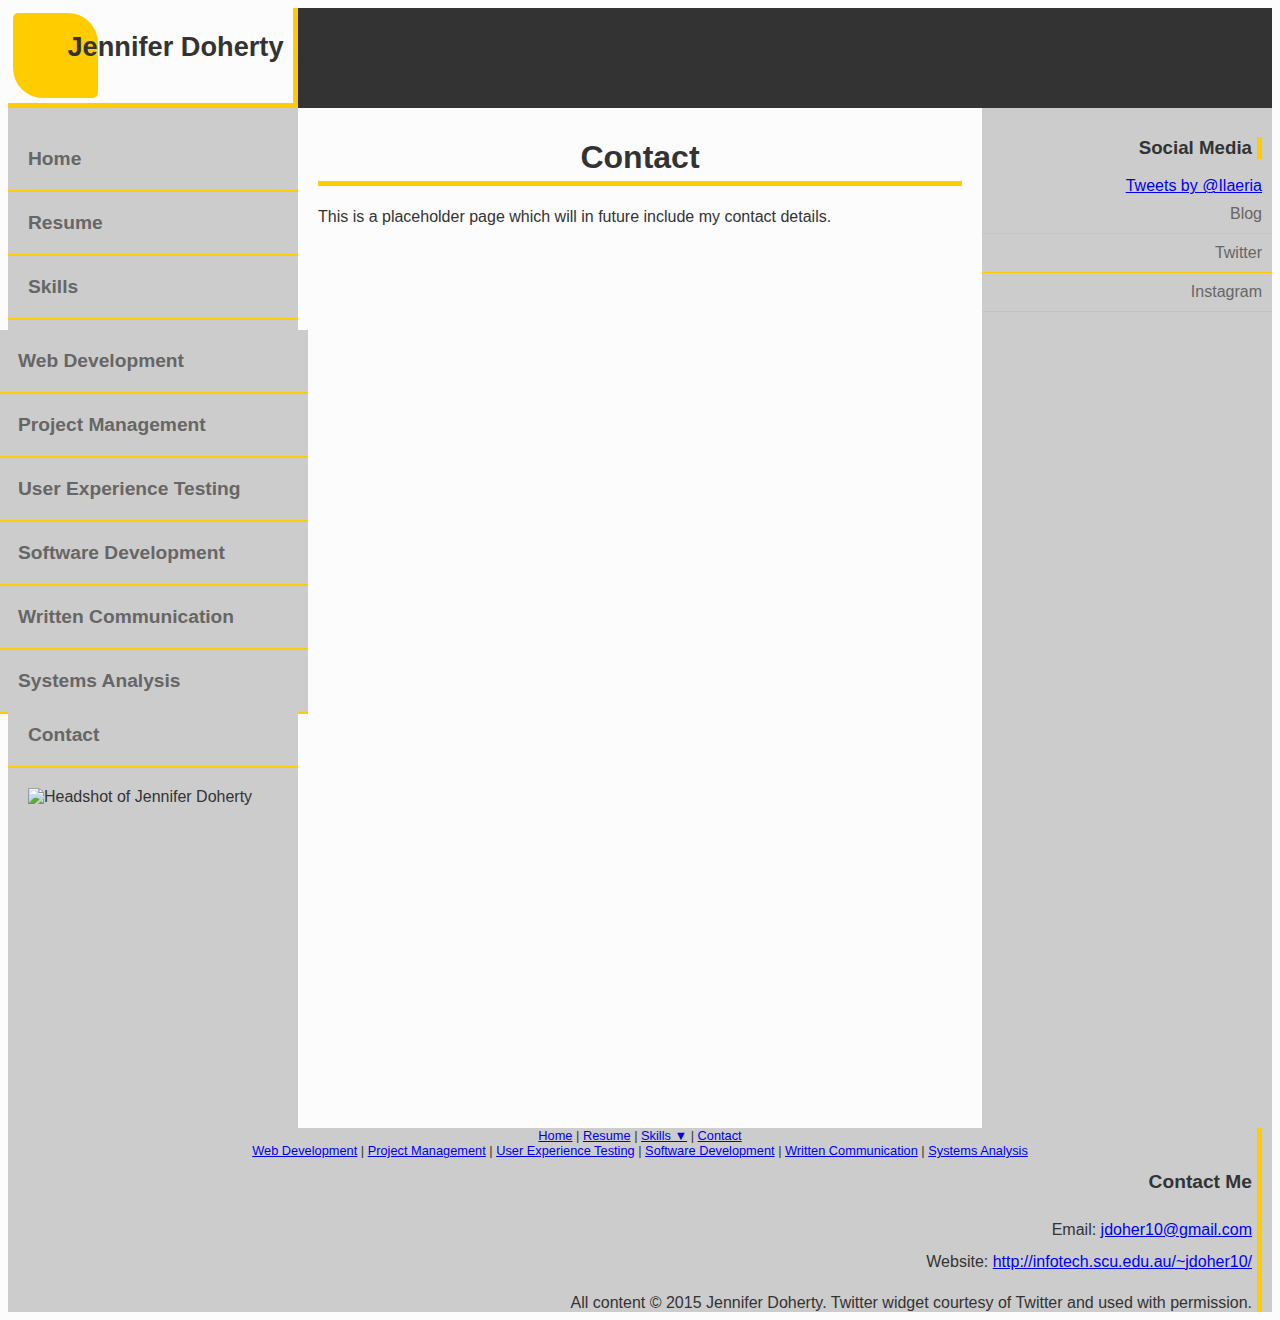
==== contact.html @ beedbab5 "Initial repo setup" ====
<!DOCTYPE html>
<html lang="en">
<head>
    <title>Jennifer Doherty - Contact</title>
    <meta charset="utf-8">
    <link rel="stylesheet" href="css/styles.css" media="screen">
    <link rel="stylesheet" href="css/styles_print.css" media="print">
</head>
<body>
    <div id="container">
        <header>
            <div id="logo">
                <div id="logobackground">
                    <div id="logoshape">
                        <div id="logotext">
                            <h1>Jennifer Doherty</h1>
                        </div>
                    </div>
                </div>
            </div>      
        </header>
        <nav id="leftnavigation"> <!-- Left navigation -->
            <ul>
                <li><a href="index.html">Home</a></li>
                <li><a href="resume.html">Resume</a></li>
                <li><a href="skills.html">Skills</a>
                    <ul>
                        <li><a href="skillsweb.html">Web Development</a></li>
                        <li><a href="skillsprojects.html">Project Management</a></li>
                        <li><a href="skillsuserexperience.html">User Experience Testing</a></li>
                        <li><a href="skillssoftware.html">Software Development</a></li>
                        <li><a href="skillswritten.html">Written Communication</a></li>
                        <li><a href="skillssystems.html">Systems Analysis</a></li>
                    </ul>
                </li>
                <li><a href="contact.html">Contact</a></li>
            </ul>
            <img src="images/headshot.jpg" height="250" width="250" alt="Headshot of Jennifer Doherty">
        </nav> <!-- Close navigation -->
        <aside>
            <h3>Social Media</h3>
            <!-- Twitter widget -->
            <a class="twitter-timeline" href="https://twitter.com/Ilaeria" data-widget-id="673006547803312128">
                Tweets by @Ilaeria
            </a>
            <script>
                !function(d,s,id){var js,fjs=d.getElementsByTagName(s)[0],p=/^http:/.test(d.location)?'http':'https';if(!d.getElementById(id)){js=d.createElement(s);js.id=id;js.src=p+"://platform.twitter.com/widgets.js";fjs.parentNode.insertBefore(js,fjs);}}(document,"script","twitter-wjs");
            </script>
            <!-- End Twitter widget -->
            <ul id="socialmedia">    
                <li><a href="http://ilaeria.blogspot.com.au/" target="_blank">Blog</a></li>
                <li><a href="https://twitter.com/ilaeria" target="_blank">Twitter</a></li>
                <li><a href="https://www.instagram.com/ilaeria/" target="_blank">Instagram</a></li>
            </ul>
        </aside> <!-- Close sidebar -->
        <main>
            <h1>Contact</h1>
                <p>
                    This is a placeholder page which will in future include my contact details.
                </p>
        </main> <!-- Close main content -->
        <footer>
            <nav id="bottomnavigation"> <!-- Bottom navigation -->
                <a href="index.html">Home</a> | 
                <a href="resume.html">Resume</a> | 
                <a href="skills.html">Skills &#9660;</a> |
                <a href="contact.html">Contact</a><br>
                <a href="skillsweb.html">Web Development</a> |
                <a href="skillsprojects.html">Project Management</a> |
                <a href="skillsuserexperience.html">User Experience Testing</a> |
                <a href="skillssoftware.html">Software Development</a> |
                <a href="skillswritten.html">Written Communication</a> |
                <a href="skillssystems.html">Systems Analysis</a>
            </nav>
            <div id="contact">
                <h1>Contact Me</h1>
                    <ul id="contactdetails">
                        <li>Email: <a href="mailto:jdoher10@gmail.com">jdoher10@gmail.com</a></li>
                        <li>Website: <a href="http://infotech.scu.edu.au/~jdoher10/" target="_blank">http://infotech.scu.edu.au/~jdoher10/</a></li>
                    </ul>
            </div>
            All content &copy; 2015 Jennifer Doherty. Twitter widget courtesy of Twitter and used with permission.
        </footer>
    </div> <!-- Close container -->
</body>
</html>
---- css/styles.css ----
/* Legacy browser support */
header, nav, main, footer, aside {
    display: block;
}
/* Define body */
body {
    background-color: #fcfcfc;
    color: #333333;
    font-family: "Lucida Sans Unicode", Verdana, Geneva, sans-serif;
    overflow-y: scroll;
}
/* Define layout */
#container {
    min-width: 960px;
    background-color: #cccccc;
    margin-left: auto;
    margin-right: auto;
}
#leftnavigation {
    float: left;
    width: 270px;
    padding: 10px;
}
#bottomnavigation {
    text-align: center;
    margin-right: -20px;
    font-size: 0.8em;
}
aside {
    float: right;
    width: 270px;
    text-align: right;
    padding: 10px;
}
main {
    margin: 0 290px;
    padding: 10px 20px;
    background-color: #fcfcfc;
    min-height: 1000px;
}
/* Define header */
header {
    background-color: #333333;
    min-height: 100px;
}
/* Define logo */
#logo {
    width: 290px;
    height: 100px;
    position: absolute;
}
#logobackground {
    width: 285px;
    height: 95px;
    position: absolute;
    text-align: center;
    background-color: #fcfcfc;
    padding: 0;
    border-bottom: 5px solid #ffcc00;
    border-right: 5px solid #ffcc00;
}
#logoshape {
    width: 85px;
    height: 85px;
    position: absolute;
    background-color: #ffcc00;
    border-radius: 5px 30px;
    margin: 5px;
}
#logotext {
    width: 285px;
    height: 95px;
    position: absolute;
}
#logotext h1 {
    padding-left: 40px;
    color: #333333;
    border-bottom: none;
    font-size: 1.7em;
}
/* Define images */
#leftnavigation img {
    padding: 30px 10px 10px 10px;
}
figcaption a {
    float:right;
    margin-top: -15px;
    margin-left: 15px;
    text-align: center;
}
/* Define headings */
h1 {
    text-align: center;
    color: #333333;
    border-bottom: 5px solid #ffcc00;
    padding-bottom: 5px;
}
h2, h3, h4, h5, h6 {
    color: #333333;
    border-left: 5px solid #ffcc00;
    padding-left: 5px;
}
aside h3 {
    border-left: none;
    padding-left: 0;
    border-right: 5px solid #ffcc00;
    padding-right: 5px;
}
/* Define list styles */
dt {
    font-style: italic;
    font-size: 1.2em;
}
dd {
    min-height: 130px;
    margin-top: -15px;
}
#leftnavigation ul {
    list-style-type: none;
    padding: 0;
    margin: 10px -10px -10px -10px;
    font-weight: bold;
}
#leftnavigation a {
    text-decoration: none;
    font-size: 1.2em;
    padding: 20px;
    display: block;
    background-color: #cccccc;
    border-bottom: 2px solid #ffcc00;
}
#socialmedia {
    list-style-type: none;
    margin: 0 -10px;
    padding: 0;
}
#socialmedia a {
    text-decoration: none;
    padding: 10px;
    display: block;
    background-color: #cccccc;
    border-bottom: 1px solid #ffcc00;
}
#leftnavigation a:link, #socialmedia a:link {
    color: #666666;
}
#leftnavigation a:visited, #socialmedia a:visited {
    color: #333333;
}
#leftnavigation a:hover, #socialmedia a:hover {
    background-color: #ffcc00;
    color: #333333;
}
/* Define tables */
.degreeschedule {
    width: 90%;
    margin: auto;
    border: 5px solid #ffcc00;
    border-spacing: 0
}
.degreeschedule caption {
    font-weight: bold;
    font-size: 1.2em;
    padding-bottom: 0.5em;
}
.degreeschedule th {
    border-style: none;
    padding: 0.5em;
}
.degreeschedule tbody td {
    border-width: 0 1px;
    border-style: solid;
    border-color: #ffcc00;
    border-spacing: 0;
    text-align: center;
}
.degreeschedule tbody td:first-of-type {
    text-align: left;
}
.degreeschedule tbody tr:nth-of-type(even) {
    background-color: #cccccc;
}
.degreeschedule thead {
    background-color: #ffcc00;
}
.degreeschedule tfoot {
    font-weight: bold;
}
.degreeschedule tfoot td {
    border-top: 3px solid #ffcc00;
}
/* Define footer */
footer {
    text-align: right;
    clear: both;
    border-right: 5px solid #ffcc00;
    padding-right: 5px;
    margin-right: 10px;
}
#contact {
    text-align: right;
}
#contact h1 {
    border: none;
    text-align: right;
    font-size: 1.2em;
}
#contactdetails {
    line-height: 200%;
    list-style-type: none;
}
---- css/styles_print.css ----
/* Legacy browser support */
header, nav, main, footer, aside {
    display: block;
}
/* Define body */
body {
    background-color: #ffffff;
    color: #000000;
    font-family: "Lucida Sans Unicode", Verdana, Geneva, sans-serif;
}
/* Define layout */
#container {
    margin-left: auto;
    margin-right: auto;
}
#leftnavigation {
    display: none;
}
#bottomnavigation {
    display: none;
}
aside {
    display: none;
}
/* Define header */
header {
    min-height: 100px;
}
/* Define logo */
#logo {
    width: 290px;
    height: 100px;
    position: absolute;
}
#logobackground {
    width: 285px;
    height: 95px;
    position: absolute;
    text-align: center;
    padding: 0;
    border-bottom: 5px solid #333333;
    border-right: 5px solid #333333;
}
#logoshape {
    width: 85px;
    height: 85px;
    position: absolute;
    border: 1px solid #333333;
    border-radius: 5px 30px;
    margin: 5px;
}
#logotext {
    width: 285px;
    height: 95px;
    position: absolute;
}
#logotext h1 {
    padding-left: 40px;
    color: #333333;
    border-bottom: none;
    font-size: 1.7em;
}
/* Define images */
figure {
    display: none;
}
/* Define headings */
h1 {
    text-align: center;
    color: #333333;
    border-bottom: 5px solid #333333;
    padding-bottom: 5px;
}
h2, h3, h4, h5, h6 {
    color: #333333;
    border-left: 5px solid #333333;
    padding-left: 5px;
}
/* Define paragraph styles */
main p {
    font-size: 1.2em;
}
/* Define list styles */
.listparent {
    font-size: 1.2em;
}
dt {
    font-style: italic;
    font-size: 1.5em;
    page-break-after: avoid;
}
dd {
    margin-top: -15px;
    font-size: 1.2em; 
    page-break-inside: avoid;
}
/* Define tables */
.degreeschedule {
    width: 90%;
    margin: auto;
    border: 5px solid #333333;
    border-spacing: 0
}
.degreeschedule caption {
    font-weight: bold;
    font-size: 1.2em;
    padding-bottom: 0.5em;
}
.degreeschedule td, th {
    border: 1px solid #333333;
    padding: 0.5em;
}
.degreeschedule tbody td {
    text-align: center;
}
.degreeschedule tbody td:first-of-type {
    text-align: left;
}
.degreeschedule tfoot {
    font-weight: bold;
}
/* Define footer */
footer {
    text-align: right;
    clear: both;
    border-right: 5px solid #333333;
    padding-right: 5px;
    margin-right: 10px;
}
#contact {
    text-align: right;
}
#contact h1 {
    border: none;
    text-align: right;
    font-size: 1.2em;
}
#contactdetails {
    line-height: 200%;
    list-style-type: none;
}
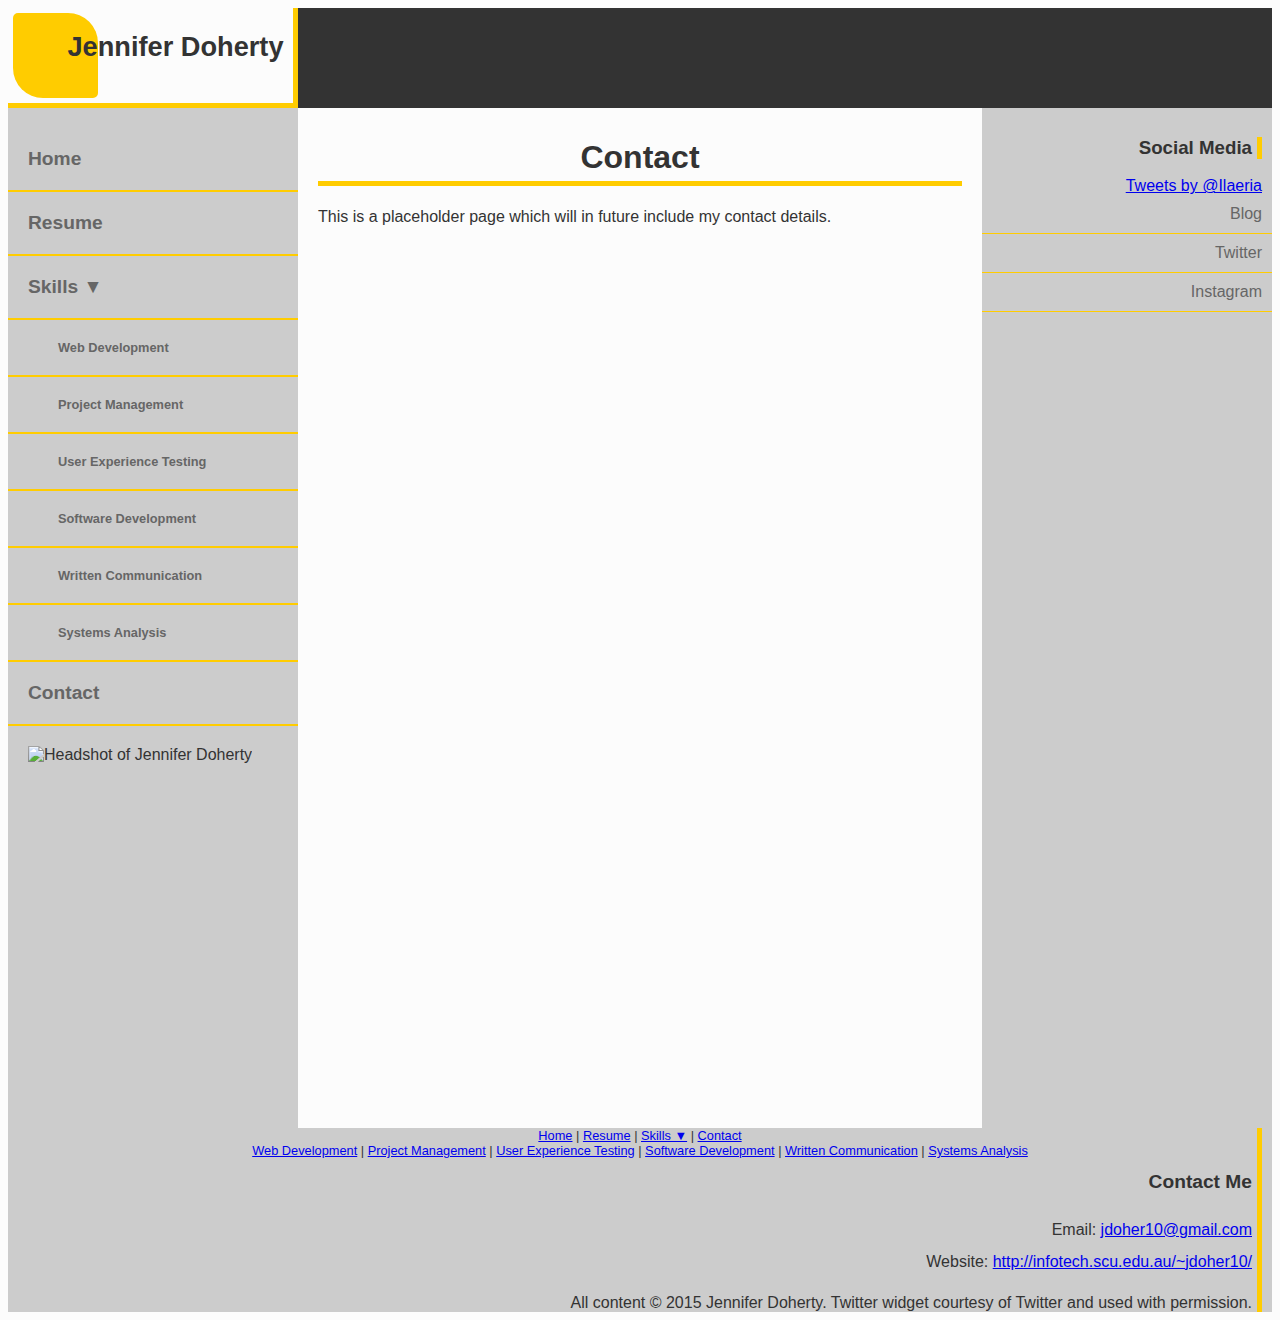
==== commit 46646dc1: "Finalising nav" ====
--- a/contact.html
+++ b/contact.html
@@ -20,11 +20,11 @@
             </div>      
         </header>
         <nav id="leftnavigation"> <!-- Left navigation -->
-            <ul>
+            <ul class="leftnavigationparent">
                 <li><a href="index.html">Home</a></li>
                 <li><a href="resume.html">Resume</a></li>
-                <li><a href="skills.html">Skills</a>
-                    <ul>
+                <li><a href="skills.html">Skills &#9660;</a>
+                    <ul class="leftnavigationchild">
                         <li><a href="skillsweb.html">Web Development</a></li>
                         <li><a href="skillsprojects.html">Project Management</a></li>
                         <li><a href="skillsuserexperience.html">User Experience Testing</a></li>
--- a/css/styles.css
+++ b/css/styles.css
@@ -115,19 +115,27 @@
     min-height: 130px;
     margin-top: -15px;
 }
-#leftnavigation ul {
+.leftnavigationparent {
     list-style-type: none;
     padding: 0;
     margin: 10px -10px -10px -10px;
     font-weight: bold;
 }
-#leftnavigation a {
+.leftnavigationchild {
+    list-style-type: none;
+    padding: 0;
+}
+.leftnavigationparent a {
     text-decoration: none;
     font-size: 1.2em;
     padding: 20px;
     display: block;
     background-color: #cccccc;
     border-bottom: 2px solid #ffcc00;
+}
+.leftnavigationchild a {
+    font-size: 0.8em;
+    text-indent: 30px;
 }
 #socialmedia {
     list-style-type: none;
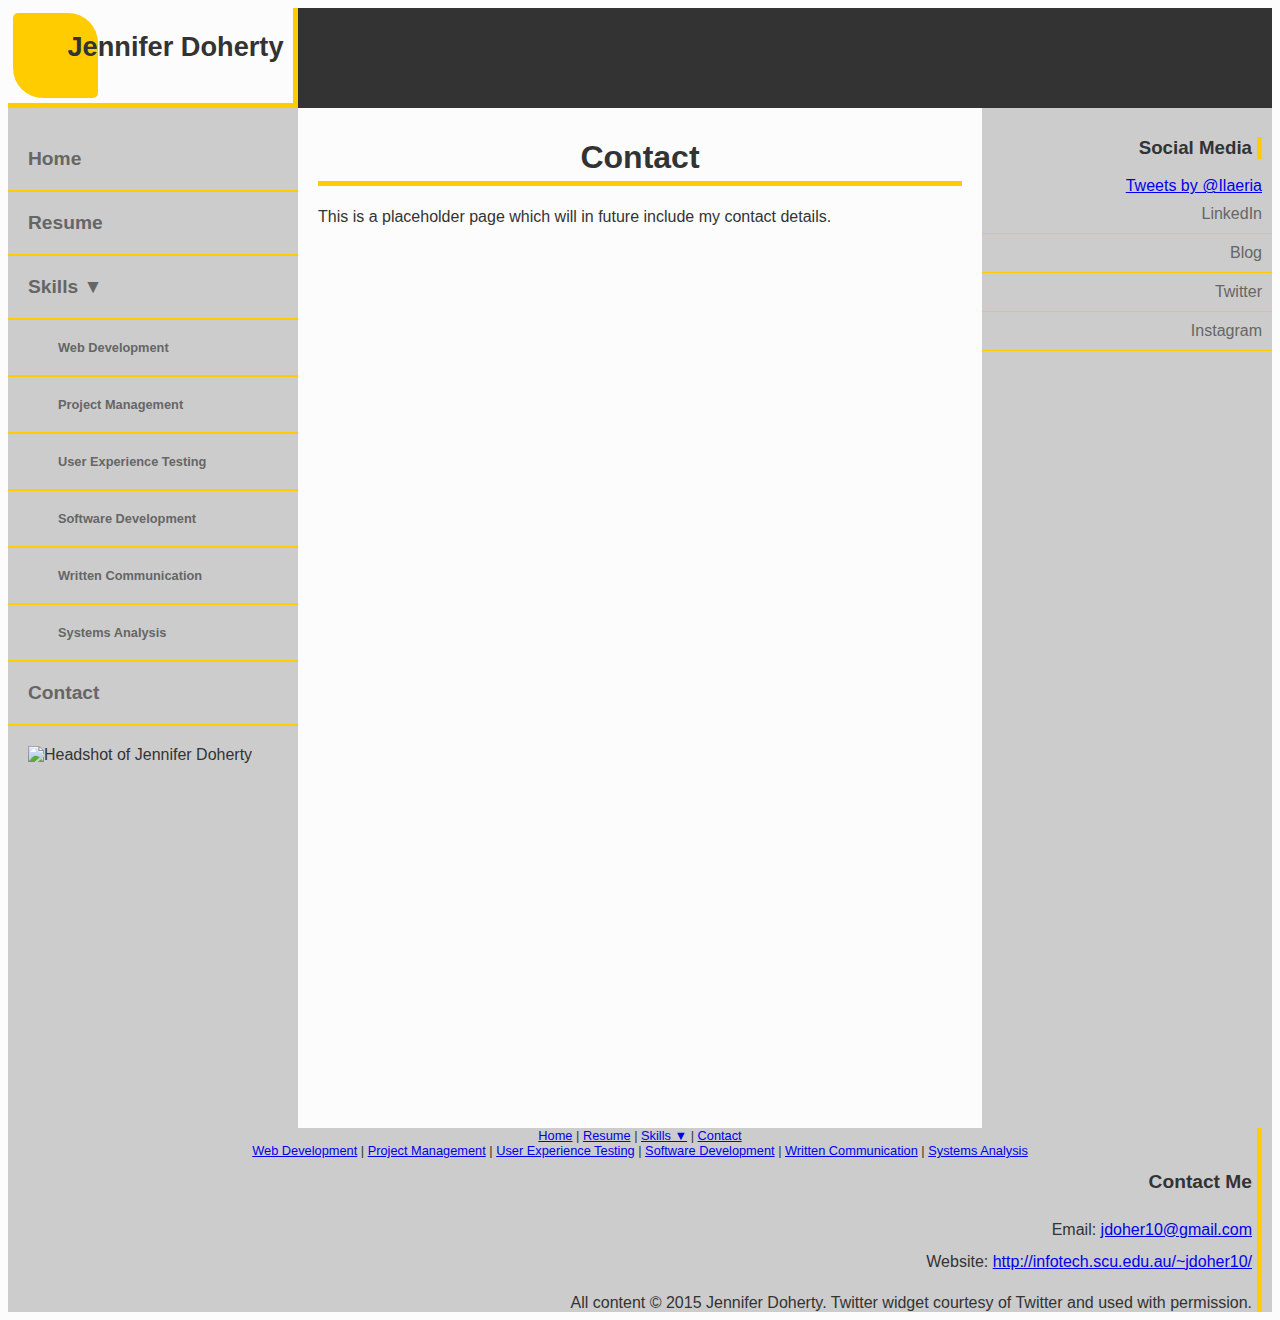
==== commit b1a72c26: "Form setup" ====
--- a/contact.html
+++ b/contact.html
@@ -48,6 +48,7 @@
             </script>
             <!-- End Twitter widget -->
             <ul id="socialmedia">    
+                <li><a href="https://www.linkedin.com/in/jennifer-doherty-7a106082" target="_blank">LinkedIn</a></li>
                 <li><a href="http://ilaeria.blogspot.com.au/" target="_blank">Blog</a></li>
                 <li><a href="https://twitter.com/ilaeria" target="_blank">Twitter</a></li>
                 <li><a href="https://www.instagram.com/ilaeria/" target="_blank">Instagram</a></li>
--- a/css/styles.css
+++ b/css/styles.css
@@ -197,6 +197,46 @@
 .degreeschedule tfoot td {
     border-top: 3px solid #ffcc00;
 }
+
+/* Define form */
+form {
+    font-family: "Lucida Console", "Andale Mono", monospace;
+    background-color: #f3f3f3;
+    padding: 10px;
+}
+label {
+    float: left;
+    width: 150px;
+    text-align: right;
+    padding-right: 10px;
+    margin-top: 10px;
+}
+input {
+    margin-top: 10px;
+    display: block;
+}
+textarea {
+    margin-top: 20px;
+    display: block;
+}
+fieldset {
+    margin: 10px 0 10px 160px;
+    border-style: none;
+    width: 419px;
+    padding-top: 10px;
+}
+input[type=radio], input[type=checkbox] {
+    display: inline;
+}
+#submit {
+    margin-left: 160px;
+    display: inline;
+}
+#reset {
+    margin-left: 10px;
+    display: inline;
+}
+
 /* Define footer */
 footer {
     text-align: right;
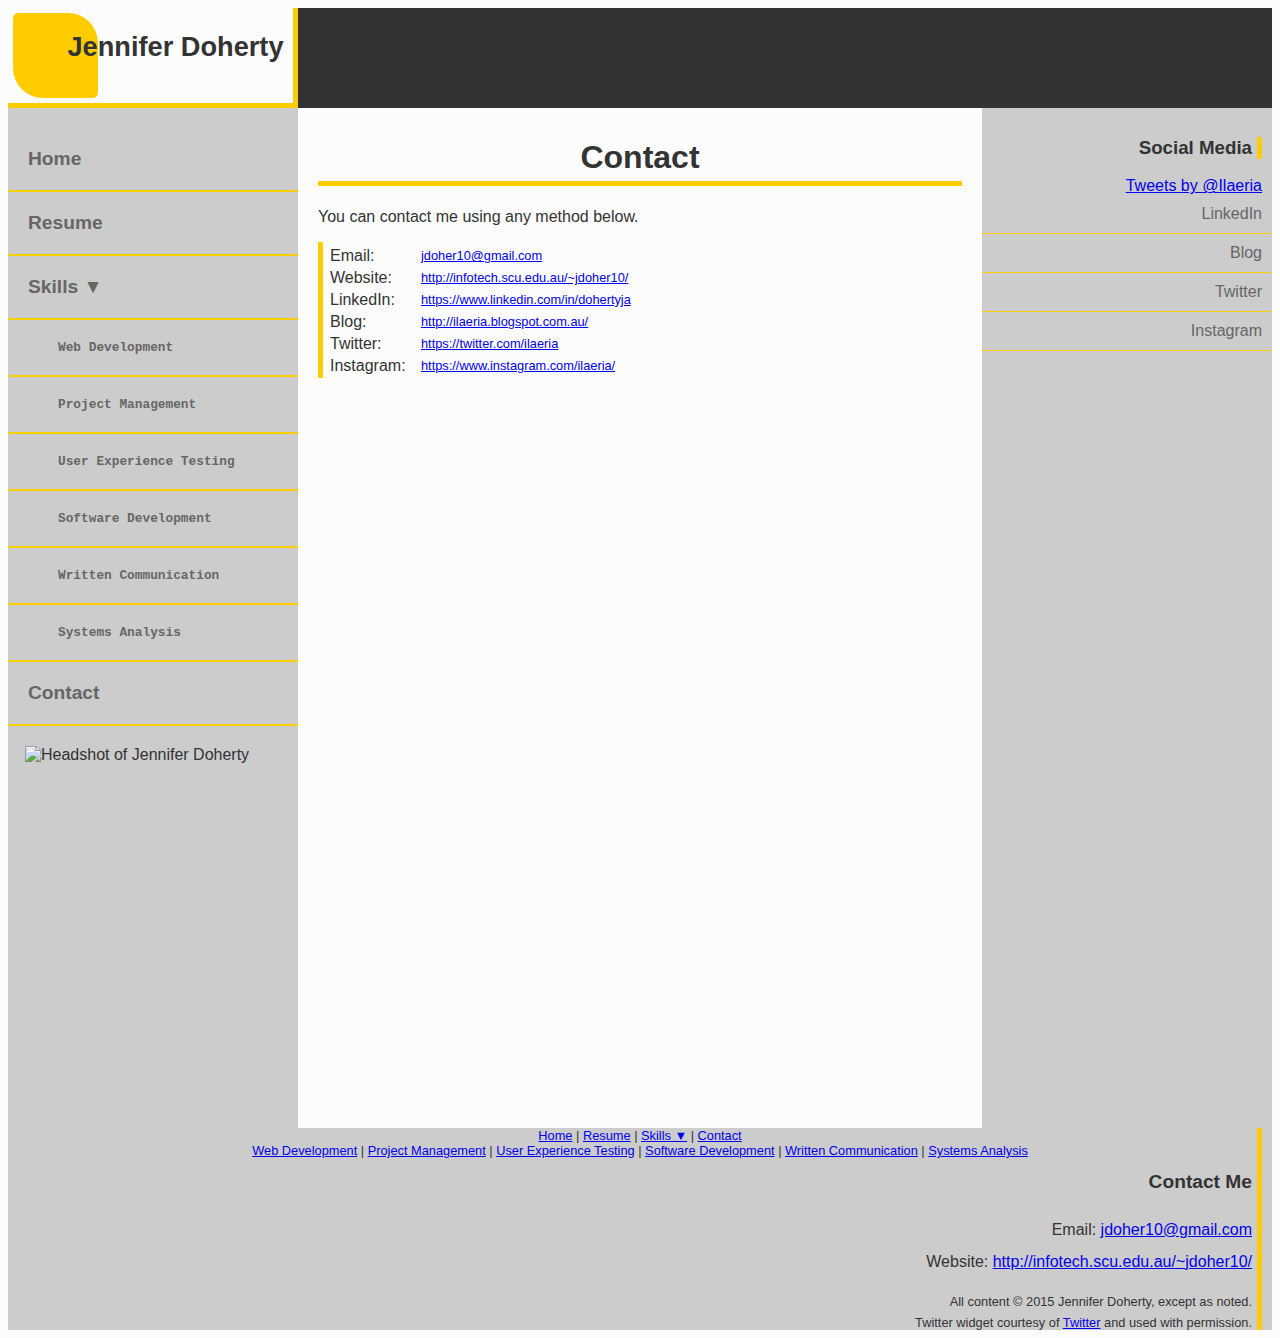
==== commit 62dd2114: "Ready for upload and testing." ====
--- a/contact.html
+++ b/contact.html
@@ -5,6 +5,7 @@
     <meta charset="utf-8">
     <link rel="stylesheet" href="css/styles.css" media="screen">
     <link rel="stylesheet" href="css/styles_print.css" media="print">
+    <meta name="description" content="Contact information for Jennifer Doherty, Information Technology student.">
 </head>
 <body>
     <div id="container">
@@ -35,7 +36,7 @@
                 </li>
                 <li><a href="contact.html">Contact</a></li>
             </ul>
-            <img src="images/headshot.jpg" height="250" width="250" alt="Headshot of Jennifer Doherty">
+            <img src="images/headshot.jpg" alt="Headshot of Jennifer Doherty">
         </nav> <!-- Close navigation -->
         <aside>
             <h3>Social Media</h3>
@@ -48,7 +49,7 @@
             </script>
             <!-- End Twitter widget -->
             <ul id="socialmedia">    
-                <li><a href="https://www.linkedin.com/in/jennifer-doherty-7a106082" target="_blank">LinkedIn</a></li>
+                <li><a href="https://www.linkedin.com/in/dohertyja" target="_blank">LinkedIn</a></li>
                 <li><a href="http://ilaeria.blogspot.com.au/" target="_blank">Blog</a></li>
                 <li><a href="https://twitter.com/ilaeria" target="_blank">Twitter</a></li>
                 <li><a href="https://www.instagram.com/ilaeria/" target="_blank">Instagram</a></li>
@@ -56,9 +57,41 @@
         </aside> <!-- Close sidebar -->
         <main>
             <h1>Contact</h1>
-                <p>
-                    This is a placeholder page which will in future include my contact details.
-                </p>
+                <table class="contacttable">
+                    <caption>You can contact me using any method below.</caption>
+                    <thead>
+                        <tr>
+                            <th id="contactmethod">Contact Method</th>
+                            <th id="contactinformation">Contact Details</th>
+                        </tr>
+                    </thead>
+                    <tbody>
+                        <tr>
+                            <td headers="contactmethod">Email:</td>
+                            <td headers="contactinformation"><a href="mailto:jdoher10@gmail.com">jdoher10@gmail.com</a></td>
+                        </tr>
+                        <tr>
+                            <td headers="contactmethod">Website:</td>
+                            <td headers="contactinformation"><a href="http://infotech.scu.edu.au/~jdoher10/" target="_blank">http://infotech.scu.edu.au/~jdoher10/</a></td>
+                        </tr>
+                        <tr>
+                            <td headers="contactmethod">LinkedIn:</td>
+                            <td headers="contactinformation"><a href="https://www.linkedin.com/in/dohertyja" target="_blank">https://www.linkedin.com/in/dohertyja</a></td>
+                        </tr>
+                        <tr>
+                            <td headers="contactmethod">Blog:</td>
+                            <td headers="contactinformation"><a href="http://ilaeria.blogspot.com.au/" target="_blank">http://ilaeria.blogspot.com.au/</a></td>
+                        </tr>
+                        <tr>
+                            <td headers="contactmethod">Twitter:</td>
+                            <td headers="contactinformation"><a href="https://twitter.com/ilaeria" target="_blank">https://twitter.com/ilaeria</a></td>
+                        </tr>
+                        <tr>
+                            <td headers="contactmethod">Instagram:</td>
+                            <td headers="contactinformation"><a href="https://www.instagram.com/ilaeria/" target="_blank">https://www.instagram.com/ilaeria/</a></td>
+                        </tr>
+                    </tbody>
+                </table>
         </main> <!-- Close main content -->
         <footer>
             <nav id="bottomnavigation"> <!-- Bottom navigation -->
@@ -80,7 +113,12 @@
                         <li>Website: <a href="http://infotech.scu.edu.au/~jdoher10/" target="_blank">http://infotech.scu.edu.au/~jdoher10/</a></li>
                     </ul>
             </div>
-            All content &copy; 2015 Jennifer Doherty. Twitter widget courtesy of Twitter and used with permission.
+            <p class="copyrightnotice">
+                All content &copy; 2015 Jennifer Doherty, except as noted.
+            </p>
+            <p class="copyrightnotice">
+                Twitter widget courtesy of <a href="https://twitter.com/" target="_blank">Twitter</a> and used with permission.
+            </p>
         </footer>
     </div> <!-- Close container -->
 </body>
--- a/css/styles.css
+++ b/css/styles.css
@@ -10,11 +10,16 @@
     overflow-y: scroll;
 }
 /* Define layout */
-#container {
-    min-width: 960px;
+#container, #widecontainer {
     background-color: #cccccc;
     margin-left: auto;
     margin-right: auto;
+}
+#container {
+    min-width: 960px;
+}
+#widecontainer {
+    min-width: 1240px;
 }
 #leftnavigation {
     float: left;
@@ -36,7 +41,7 @@
     margin: 0 290px;
     padding: 10px 20px;
     background-color: #fcfcfc;
-    min-height: 1000px;
+    min-height: 1000px;	
 }
 /* Define header */
 header {
@@ -78,15 +83,32 @@
     border-bottom: none;
     font-size: 1.7em;
 }
-/* Define images */
+/* Define images and videos */
 #leftnavigation img {
-    padding: 30px 10px 10px 10px;
+    padding: 30px 7px 0 7px;
+    margin: auto;
+    height: 256px;
+    width: 256px;
 }
 figcaption a {
     float:right;
     margin-top: -15px;
     margin-left: 15px;
     text-align: center;
+}
+.skillexample {
+    width: 611px;
+    margin: 0 auto;
+}
+.skillexample img {
+    width: 611px;
+    height: 369px;
+}
+.skillexample figcaption {
+    text-align: center;
+}
+.youtubevideo {
+    border-style: none;
 }
 /* Define headings */
 h1 {
@@ -111,7 +133,7 @@
     font-style: italic;
     font-size: 1.2em;
 }
-dd {
+#petlist dd {
     min-height: 130px;
     margin-top: -15px;
 }
@@ -135,6 +157,7 @@
 }
 .leftnavigationchild a {
     font-size: 0.8em;
+    font-family: "Lucida Console", "Andale Mono", monospace;
     text-indent: 30px;
 }
 #socialmedia {
@@ -160,44 +183,61 @@
     color: #333333;
 }
 /* Define tables */
-.degreeschedule {
+.stripedtable {
     width: 90%;
     margin: auto;
     border: 5px solid #ffcc00;
     border-spacing: 0
 }
-.degreeschedule caption {
+.stripedtable caption {
     font-weight: bold;
     font-size: 1.2em;
     padding-bottom: 0.5em;
 }
-.degreeschedule th {
+.stripedtable th {
     border-style: none;
     padding: 0.5em;
 }
-.degreeschedule tbody td {
+.stripedtable tbody td {
     border-width: 0 1px;
     border-style: solid;
     border-color: #ffcc00;
     border-spacing: 0;
-    text-align: center;
-}
-.degreeschedule tbody td:first-of-type {
+}
+.stripedtable tbody td:last-of-type {
+    text-align: center;
+}
+.stripedtable tbody tr:nth-of-type(even) {
+    background-color: #cccccc;
+}
+.stripedtable thead {
+    background-color: #ffcc00;
+}
+.stripedtable tfoot {
+    font-weight: bold;
+}
+.stripedtable tfoot td {
+    border-top: 3px solid #ffcc00;
+}
+.contacttable {
+    width: 90%;
+    margin-left: 0;
+    border-left: 5px solid #ffcc00;
+}
+.contacttable caption {
     text-align: left;
-}
-.degreeschedule tbody tr:nth-of-type(even) {
-    background-color: #cccccc;
-}
-.degreeschedule thead {
-    background-color: #ffcc00;
-}
-.degreeschedule tfoot {
-    font-weight: bold;
-}
-.degreeschedule tfoot td {
-    border-top: 3px solid #ffcc00;
-}
-
+    padding-bottom: 1em;
+}
+.contacttable th {
+    display: none;
+}
+.contacttable tbody td:first-of-type {
+    padding: 1px 5px;
+    width: 83px;
+}
+.contacttable tbody td:last-of-type {
+    font-size: 0.8em;
+}
 /* Define form */
 form {
     font-family: "Lucida Console", "Andale Mono", monospace;
@@ -236,7 +276,39 @@
     margin-left: 10px;
     display: inline;
 }
-
+/* Define grid */
+#skillsgrid {
+    margin: auto;
+    width: 620px;
+    height: 1000px;
+}
+#skillscolumn1, #skillscolumn2 {
+    width: 50%;
+    margin: 0;
+    padding: 0;
+} 
+#skillscolumn1 {
+    float: left;
+}
+#skillscolumn2 {
+    float: right;
+}
+.skillcard {
+    margin: 0 0 30px 0;
+    padding: 0;
+}
+.skillcard img {
+    width: 256px;
+    height: 256px;
+    margin: 10px 22px;
+    padding: 0;
+}
+.skillcard figcaption {
+    text-align: center;
+    font-family: "Lucida Console", "Andale Mono", monospace;
+    font-size: 1.2em;
+    font-weight: bold;
+}
 /* Define footer */
 footer {
     text-align: right;
@@ -245,9 +317,6 @@
     padding-right: 5px;
     margin-right: 10px;
 }
-#contact {
-    text-align: right;
-}
 #contact h1 {
     border: none;
     text-align: right;
@@ -256,4 +325,8 @@
 #contactdetails {
     line-height: 200%;
     list-style-type: none;
+}
+.copyrightnotice {
+    font-size: 0.8em;
+    margin: 0.5em 0;
 }--- a/css/styles_print.css
+++ b/css/styles_print.css
@@ -9,7 +9,7 @@
     font-family: "Lucida Sans Unicode", Verdana, Geneva, sans-serif;
 }
 /* Define layout */
-#container {
+#container, #widecontainer {
     margin-left: auto;
     margin-right: auto;
 }
@@ -60,8 +60,23 @@
     border-bottom: none;
     font-size: 1.7em;
 }
-/* Define images */
+/* Define images and videos */
 figure {
+    display: none;
+}
+.skillexample {
+    display: initial;
+    width: 611px;
+    margin: 0 auto;
+}
+.skillexample img {
+    width: 611px;
+    height: 369px;
+}
+.skillexample figcaption {
+    text-align: left;
+}
+.youtubevideo {
     display: none;
 }
 /* Define headings */
@@ -90,33 +105,116 @@
     page-break-after: avoid;
 }
 dd {
-    margin-top: -15px;
     font-size: 1.2em; 
     page-break-inside: avoid;
 }
 /* Define tables */
-.degreeschedule {
+.stripedtable {
     width: 90%;
     margin: auto;
     border: 5px solid #333333;
     border-spacing: 0
 }
-.degreeschedule caption {
+.stripedtable caption {
     font-weight: bold;
     font-size: 1.2em;
     padding-bottom: 0.5em;
 }
-.degreeschedule td, th {
+.stripedtable td, th {
     border: 1px solid #333333;
     padding: 0.5em;
 }
-.degreeschedule tbody td {
-    text-align: center;
-}
-.degreeschedule tbody td:first-of-type {
+.stripedtable tbody td {
+    text-align: center;
+}
+.stripedtable tbody td:first-of-type {
     text-align: left;
 }
-.degreeschedule tfoot {
+.stripedtable tfoot {
+    font-weight: bold;
+}
+.contacttable {
+    width: 90%;
+    margin-left: 0;
+    border-left: 5px solid #333333;
+}
+.contacttable caption {
+    text-align: left;
+    padding-bottom: 1em;
+}
+.contacttable th {
+    display: none;
+}
+/* Define form */
+form {
+    font-family: "Lucida Console", "Andale Mono", monospace;
+    padding: 10px;
+}
+label {
+    float: left;
+    width: 150px;
+    text-align: right;
+    padding-right: 10px;
+    margin-top: 10px;
+}
+input {
+    margin-top: 10px;
+    display: block;
+}
+textarea {
+    margin-top: 20px;
+    display: block;
+}
+fieldset {
+    margin: 10px 0 10px 160px;
+    border-style: none;
+    width: 419px;
+    padding-top: 10px;
+}
+input[type=radio], input[type=checkbox] {
+    display: inline;
+}
+#submit {
+    margin-left: 160px;
+    display: inline;
+}
+#reset {
+    margin-left: 10px;
+    display: inline;
+}
+.backlink {
+    display: none;
+}
+/* Define grid */
+#skillsgrid {
+    margin: auto;
+}
+#skillscolumn1, #skillscolumn2 {
+    width: 50%;
+    margin: 0;
+    padding: 0;
+} 
+#skillscolumn1 {
+    float: left;
+}
+#skillscolumn2 {
+    float: right;
+}
+.skillcard {
+    display: initial;
+    margin: 0 0 30px 0;
+    padding: 0;
+}
+.skillcard img {
+    width: 256px;
+    height: 256px;
+    margin: 10px 22px;
+    padding: 0;
+}
+.skillcard figcaption {
+    text-align: center;
+    font-family: "Lucida Console", "Andale Mono", monospace;
+    font-size: 1.2em;
     font-weight: bold;
 }
 /* Define footer */
@@ -127,9 +225,6 @@
     padding-right: 5px;
     margin-right: 10px;
 }
-#contact {
-    text-align: right;
-}
 #contact h1 {
     border: none;
     text-align: right;
@@ -138,4 +233,8 @@
 #contactdetails {
     line-height: 200%;
     list-style-type: none;
+}
+.copyrightnotice {
+    font-size: 0.8em;
+    margin: 0.5em 0;
 }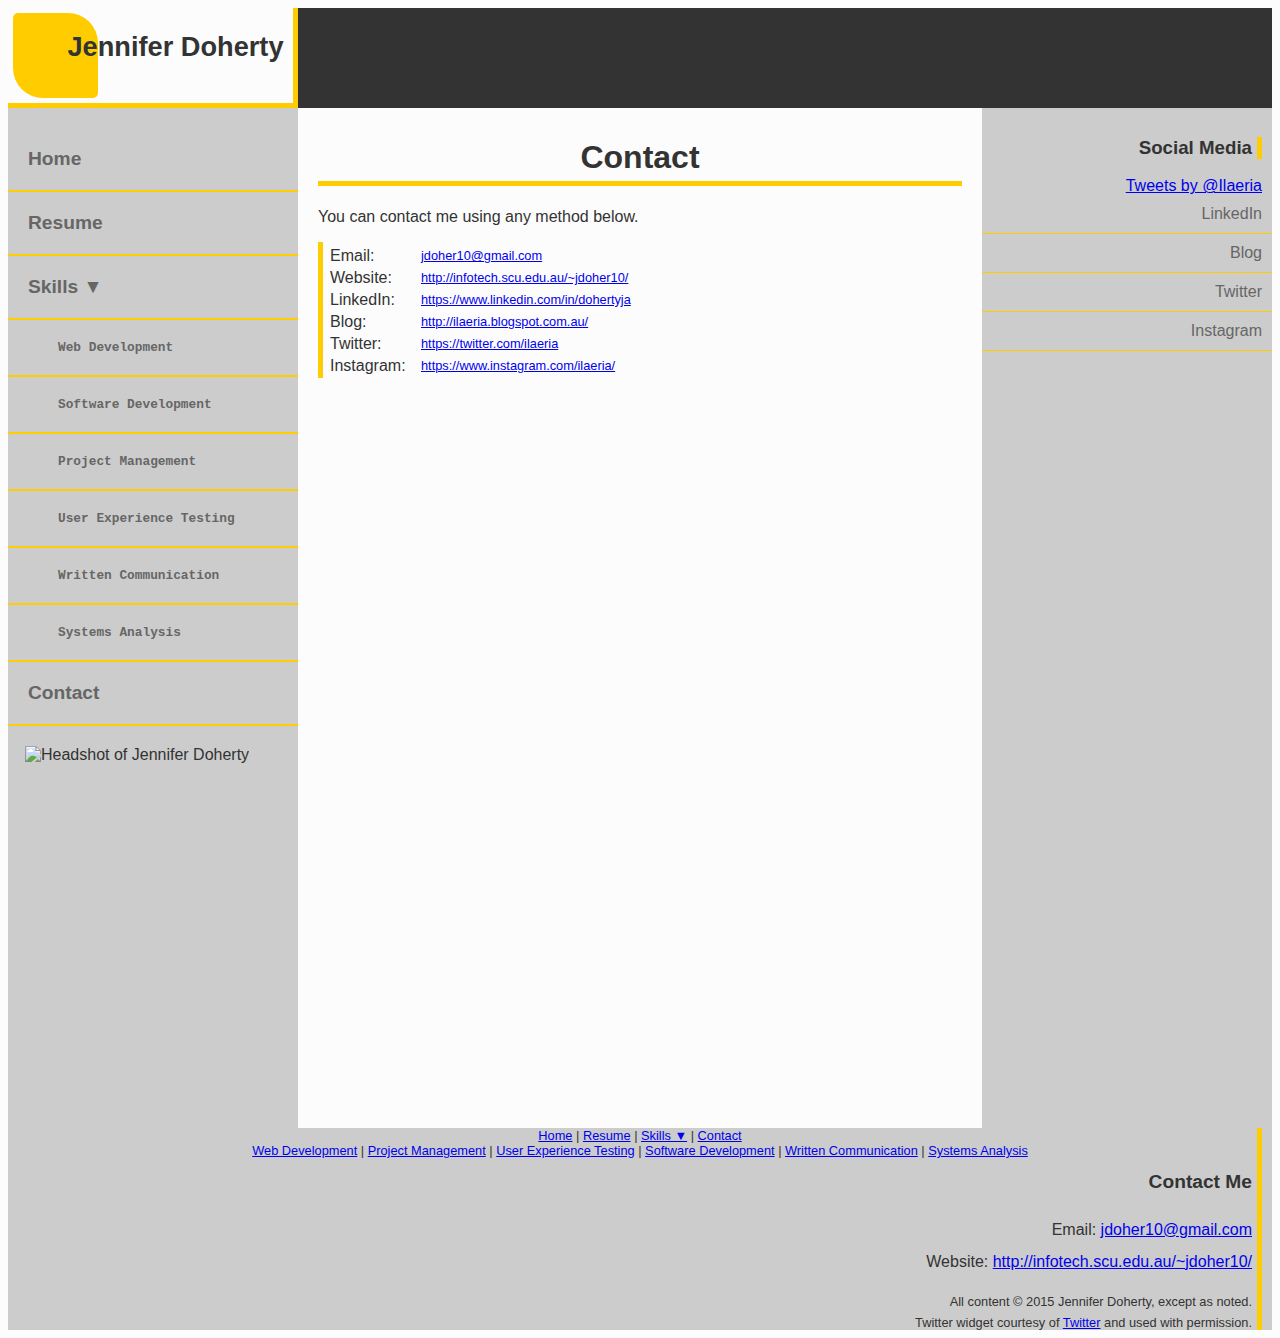
==== commit 9bcd56e2: "Final ready for submission." ====
--- a/contact.html
+++ b/contact.html
@@ -27,9 +27,9 @@
                 <li><a href="skills.html">Skills &#9660;</a>
                     <ul class="leftnavigationchild">
                         <li><a href="skillsweb.html">Web Development</a></li>
+                        <li><a href="skillssoftware.html">Software Development</a></li>
                         <li><a href="skillsprojects.html">Project Management</a></li>
                         <li><a href="skillsuserexperience.html">User Experience Testing</a></li>
-                        <li><a href="skillssoftware.html">Software Development</a></li>
                         <li><a href="skillswritten.html">Written Communication</a></li>
                         <li><a href="skillssystems.html">Systems Analysis</a></li>
                     </ul>
